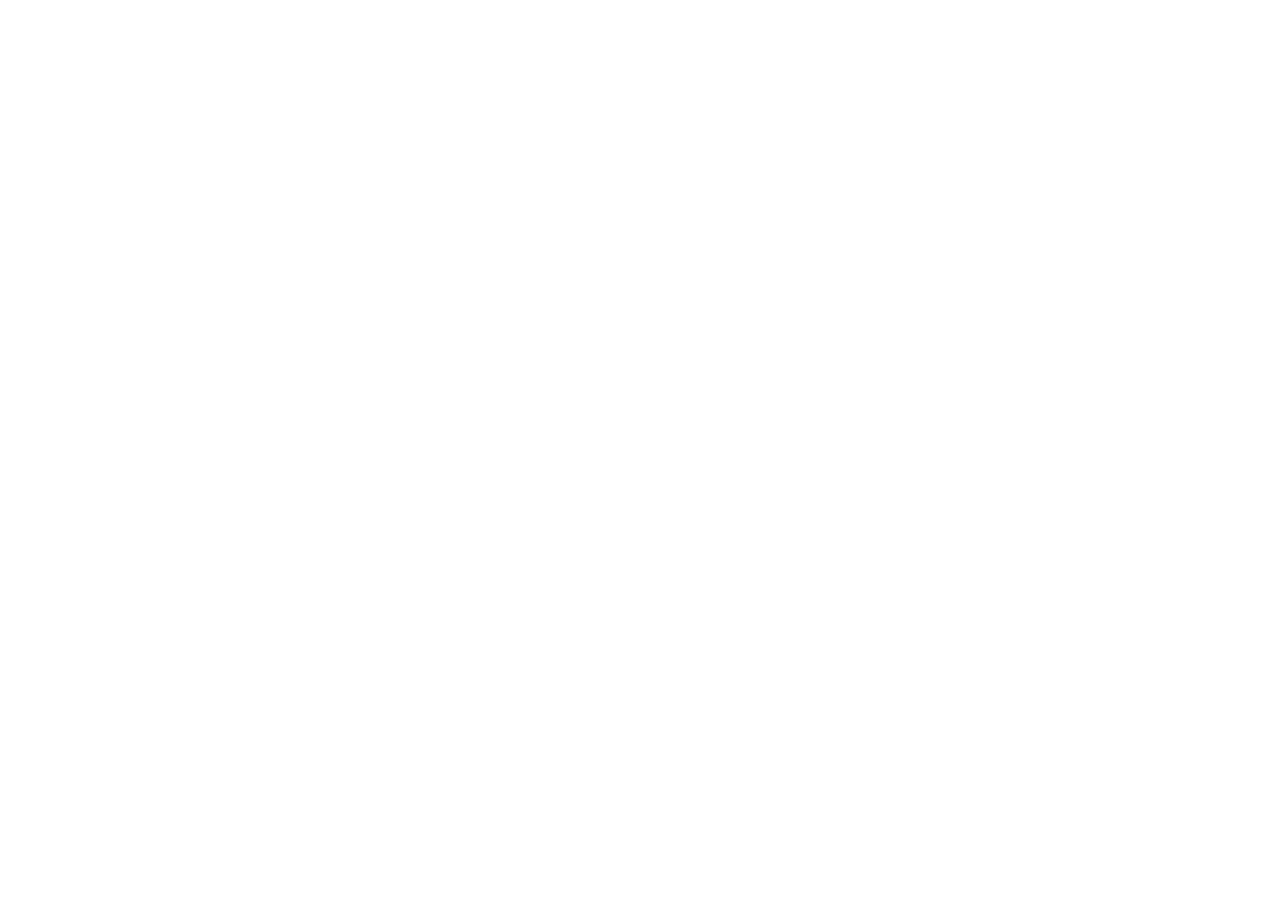
==== index.html @ 872af357 "Initial commit" ====
<!DOCTYPE html>
<html lang="en">
<head>
    <meta charset="UTF-8">
    <meta http-equiv="X-UA-Compatible" content="IE=edge">
    <meta name="viewport" content="width=device-width, initial-scale=1.0">
    <title>WDD230 Page</title>
</head>
<body>
    
</body>
</html>
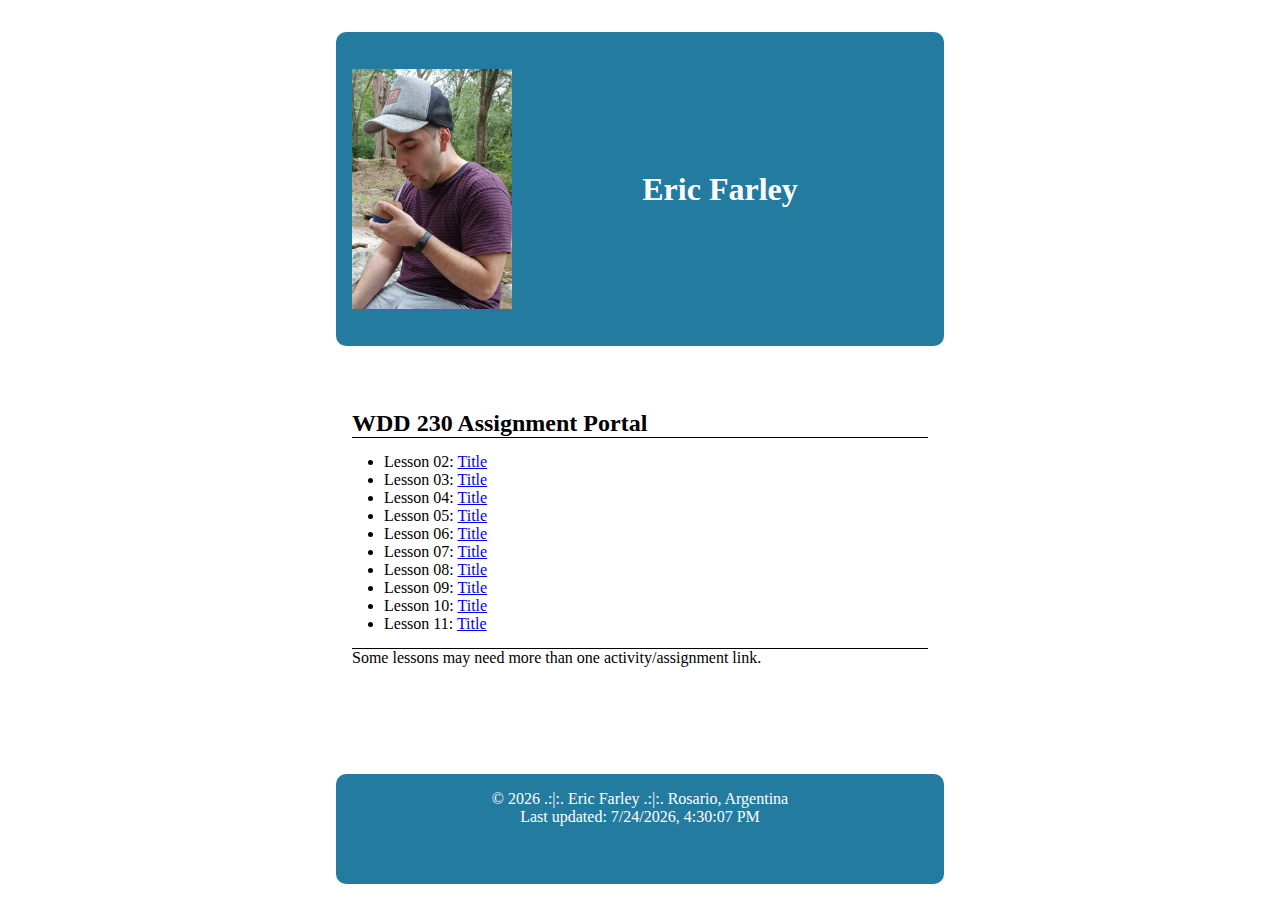
==== commit 67416061: "Added script and styles" ====
--- a/index.html
+++ b/index.html
@@ -1,12 +1,46 @@
 <!DOCTYPE html>
 <html lang="en">
+
 <head>
     <meta charset="UTF-8">
     <meta http-equiv="X-UA-Compatible" content="IE=edge">
     <meta name="viewport" content="width=device-width, initial-scale=1.0">
+    <link rel="stylesheet" href="./styles/styles.css">
     <title>WDD230 Page</title>
 </head>
+
 <body>
-    
+    <header>
+        <img src="./images/chill-optimized.jpg" alt="Profile picture"/>
+        <h1>Eric Farley</h1>
+    </header>
+
+    <main>
+
+        <h2>WDD 230 Assignment Portal</h2>
+
+        <ul>
+            <li>Lesson 02: <a target="_blank" href="https://byui.instructure.com/courses/207554/assignments/9558599?module_item_id=26512476">Title</a></li>
+            <li>Lesson 03: <a target="_blank" href="https://byui.instructure.com/courses/207554/assignments/9558617?module_item_id=26512656">Title</a></li>
+            <li>Lesson 04: <a target="_blank" href="https://byui.instructure.com/courses/207554/assignments/9558627?module_item_id=26512880">Title</a></li>
+            <li>Lesson 05: <a target="_blank" href="https://byui.instructure.com/courses/207554/assignments/9558645?module_item_id=26513092">Title</a></li>
+            <li>Lesson 06: <a target="_blank" href="https://byui.instructure.com/courses/207554/assignments/9558747?module_item_id=26513314">Title</a></li>
+            <li>Lesson 07: <a target="_blank" href="https://byui.instructure.com/courses/207554/assignments/9558771?module_item_id=26513518">Title</a></li>
+            <li>Lesson 08: <a target="_blank" href="https://byui.instructure.com/courses/207554/assignments/9558783?module_item_id=26513746">Title</a></li>
+            <li>Lesson 09: <a target="_blank" href="https://byui.instructure.com/courses/207554/assignments/9558805?module_item_id=26513922">Title</a></li>
+            <li>Lesson 10: <a target="_blank" href="https://byui.instructure.com/courses/207554/assignments/9558815?module_item_id=26514064">Title</a></li>
+            <li>Lesson 11: <a target="_blank" href="https://byui.instructure.com/courses/207554/assignments/9558917?module_item_id=26514180">Title</a></li>
+        </ul>
+        <p>Some lessons may need more than one activity/assignment link.</p>
+
+    </main>
+    <footer>
+        <div>
+            <p>&copy; <span id="year"></span> .:|:. Eric Farley .:|:. Rosario, Argentina</p>
+            <p>Last updated: <span id="lastUpdated"></span></p>
+        </div>
+    </footer>
+    <script src="./scripts/main.js"></script>
 </body>
+
 </html>--- a/styles/styles.css
+++ b/styles/styles.css
@@ -0,0 +1,74 @@
+:root {
+    --main-color: #247BA0;
+    --text-color: white;
+}
+
+* {
+    padding: 0;
+    margin: 0;
+    box-sizing: border-box;
+}
+html, body { height: 100%; }
+
+body {
+    display: grid;
+    grid-template-columns: 1fr 2fr 1fr;
+}
+
+header, main, footer {
+    grid-column: 2 / 3;
+}
+
+header {
+    display: grid;
+    grid-template-columns: 1fr 3fr;
+    margin: 2rem 1rem 1rem;
+    padding: 1rem;
+    border-radius: 10px;
+    background-color: var(--main-color);
+    color: var(--text-color);
+}
+
+header h1, img {
+    text-align: center;
+    align-self: center;
+}
+
+main {
+    margin: 2rem 1rem 1rem;
+    padding: 1rem;
+}
+
+main ul {
+    margin-left: 2rem;
+    padding: 15px 0;
+}
+
+main p {
+    border-top: 1px solid black;
+}
+
+main h2 {
+    border-bottom: 1px solid black;
+}
+
+header img {
+    width: 160px;
+    height: auto;
+}
+
+footer {
+    display: grid;
+    grid-template-columns: 1fr 3fr 1fr;
+    margin: 2rem 1rem 1rem;
+    padding: 1rem;
+    border-radius: 10px;
+    background-color: var(--main-color);
+    color: var(--text-color);
+}
+
+footer div {
+    grid-column: 2 / 3;
+    text-align: center; 
+}
+
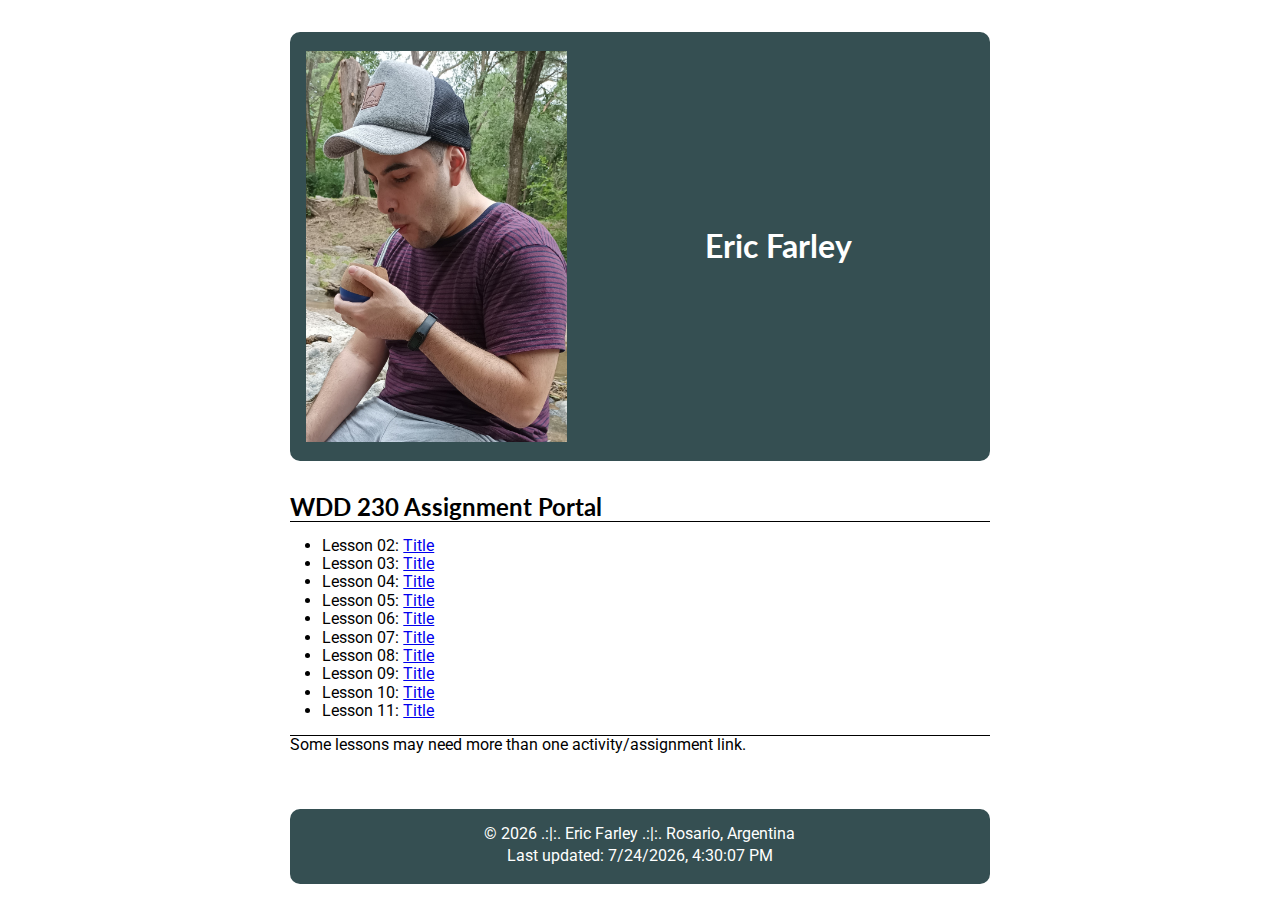
==== commit 624831b3: "Finished lesson 2" ====
--- a/index.html
+++ b/index.html
@@ -6,6 +6,11 @@
     <meta http-equiv="X-UA-Compatible" content="IE=edge">
     <meta name="viewport" content="width=device-width, initial-scale=1.0">
     <link rel="stylesheet" href="./styles/styles.css">
+    <link rel="stylesheet" href="./styles/normalize.css">
+    <link rel="stylesheet" href="./styles/medium.css">
+    <link rel="preconnect" href="https://fonts.googleapis.com">
+    <link rel="preconnect" href="https://fonts.gstatic.com" crossorigin>
+    <link href="https://fonts.googleapis.com/css2?family=Lato:ital,wght@0,300;0,400;1,300;1,400&family=Roboto:ital,wght@0,300;0,400;1,300;1,400&display=swap" rel="stylesheet">
     <title>WDD230 Page</title>
 </head>
 
@@ -20,7 +25,7 @@
         <h2>WDD 230 Assignment Portal</h2>
 
         <ul>
-            <li>Lesson 02: <a target="_blank" href="https://byui.instructure.com/courses/207554/assignments/9558599?module_item_id=26512476">Title</a></li>
+            <li>Lesson 02: <a target="_blank" href="./lesson2/design-principles.html">Title</a></li>
             <li>Lesson 03: <a target="_blank" href="https://byui.instructure.com/courses/207554/assignments/9558617?module_item_id=26512656">Title</a></li>
             <li>Lesson 04: <a target="_blank" href="https://byui.instructure.com/courses/207554/assignments/9558627?module_item_id=26512880">Title</a></li>
             <li>Lesson 05: <a target="_blank" href="https://byui.instructure.com/courses/207554/assignments/9558645?module_item_id=26513092">Title</a></li>
@@ -35,10 +40,8 @@
 
     </main>
     <footer>
-        <div>
-            <p>&copy; <span id="year"></span> .:|:. Eric Farley .:|:. Rosario, Argentina</p>
-            <p>Last updated: <span id="lastUpdated"></span></p>
-        </div>
+        <p>&copy; <span id="year"></span> .:|:. Eric Farley .:|:. Rosario, Argentina</p>
+        <p>Last updated: <span id="lastUpdated"></span></p>
     </footer>
     <script src="./scripts/main.js"></script>
 </body>
--- a/styles/styles.css
+++ b/styles/styles.css
@@ -1,6 +1,8 @@
 :root {
-    --main-color: #247BA0;
-    --text-color: white;
+    --main-dark-color: #354F52;
+    --main-light-color: #CAD2C5;
+    --text-dark-color: white;
+    --text-light-color: black;
 }
 
 * {
@@ -10,9 +12,12 @@
 }
 html, body { height: 100%; }
 
+h1, h2, h3, h4 { font-family: 'Lato', sans-serif; }
+p, li, a { font-family: 'Roboto', sans-serif; }
+
 body {
     display: grid;
-    grid-template-columns: 1fr 2fr 1fr;
+    grid-template-columns: 0.5fr 2fr 0.5fr;
 }
 
 header, main, footer {
@@ -22,20 +27,21 @@
 header {
     display: grid;
     grid-template-columns: 1fr 3fr;
+    gap: 0 1rem;
     margin: 2rem 1rem 1rem;
     padding: 1rem;
     border-radius: 10px;
-    background-color: var(--main-color);
-    color: var(--text-color);
+    background-color: var(--main-dark-color);
+    color: var(--text-dark-color);
 }
 
 header h1, img {
-    text-align: center;
     align-self: center;
+    justify-self: center;
 }
 
 main {
-    margin: 2rem 1rem 1rem;
+    margin-top: 1rem 0.5rem 0.5rem;
     padding: 1rem;
 }
 
@@ -53,8 +59,8 @@
 }
 
 header img {
-    width: 160px;
-    height: auto;
+    object-fit: cover;
+    width: 100%;
 }
 
 footer {
@@ -63,12 +69,50 @@
     margin: 2rem 1rem 1rem;
     padding: 1rem;
     border-radius: 10px;
-    background-color: var(--main-color);
-    color: var(--text-color);
+    background-color: var(--main-dark-color);
+    color: var(--text-dark-color);
 }
 
-footer div {
+footer p {
     grid-column: 2 / 3;
     text-align: center; 
 }
 
+section {
+    display: grid;
+    grid-template-columns: auto;
+    gap: 1rem 1rem;
+}
+
+article {
+    background-color: var(--main-light-color);
+    border-radius: 15px;
+    margin: 2rem 0;
+}
+
+article h3 {
+    background-color: var(--main-dark-color);
+    color: var(--text-dark-color);
+    border-radius: 15px 15px 0 0;
+    padding: 1rem;
+}
+
+article h4 {
+    padding: 1rem;
+}
+
+article a {
+    display: block;;
+    padding: 0.5rem 1rem;
+}
+
+article img {
+    padding: 1rem;
+    border-radius: 25px;
+    object-fit: cover;
+    width: 100%;
+}
+
+article p {
+    padding: 1rem;
+}--- a/styles/medium.css
+++ b/styles/medium.css
@@ -0,0 +1,33 @@
+@media (min-width: 600px) {
+    body {
+        grid-template-columns: 1rem 2fr 1rem;
+    }
+
+    header {
+        grid-template-columns: auto;
+    }
+
+    section {
+        grid-template-columns: 1fr;
+    }
+}
+
+@media (min-width: 768px) {
+    body {
+        grid-template-columns: .75fr 2fr .75fr;
+    }
+    
+    header {
+        grid-template-columns: 2fr 3fr;
+    }
+
+    section {
+        grid-template-columns: repeat(2, 1fr);
+    }
+}
+
+@media (min-width: 992px) {
+    section {
+        grid-template-columns: repeat(3, 1fr);
+    }
+}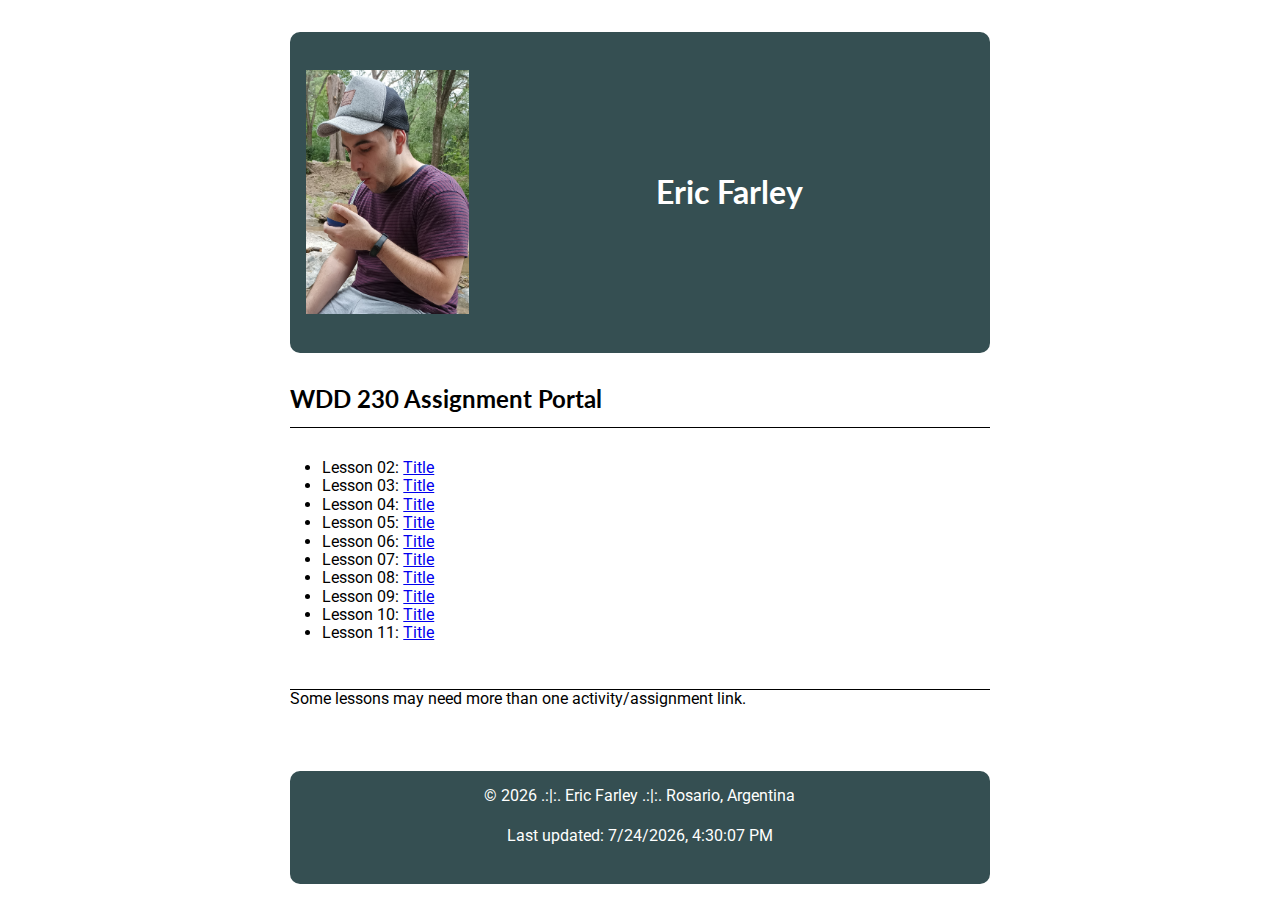
==== commit 8e0c3c02: "Lesson 3 (WIP), 4 (WIP) & 5 (Completed)" ====
--- a/index.html
+++ b/index.html
@@ -25,16 +25,16 @@
         <h2>WDD 230 Assignment Portal</h2>
 
         <ul>
-            <li>Lesson 02: <a target="_blank" href="./lesson2/design-principles.html">Title</a></li>
-            <li>Lesson 03: <a target="_blank" href="https://byui.instructure.com/courses/207554/assignments/9558617?module_item_id=26512656">Title</a></li>
-            <li>Lesson 04: <a target="_blank" href="https://byui.instructure.com/courses/207554/assignments/9558627?module_item_id=26512880">Title</a></li>
-            <li>Lesson 05: <a target="_blank" href="https://byui.instructure.com/courses/207554/assignments/9558645?module_item_id=26513092">Title</a></li>
-            <li>Lesson 06: <a target="_blank" href="https://byui.instructure.com/courses/207554/assignments/9558747?module_item_id=26513314">Title</a></li>
-            <li>Lesson 07: <a target="_blank" href="https://byui.instructure.com/courses/207554/assignments/9558771?module_item_id=26513518">Title</a></li>
-            <li>Lesson 08: <a target="_blank" href="https://byui.instructure.com/courses/207554/assignments/9558783?module_item_id=26513746">Title</a></li>
-            <li>Lesson 09: <a target="_blank" href="https://byui.instructure.com/courses/207554/assignments/9558805?module_item_id=26513922">Title</a></li>
-            <li>Lesson 10: <a target="_blank" href="https://byui.instructure.com/courses/207554/assignments/9558815?module_item_id=26514064">Title</a></li>
-            <li>Lesson 11: <a target="_blank" href="https://byui.instructure.com/courses/207554/assignments/9558917?module_item_id=26514180">Title</a></li>
+            <li>Lesson 02: <a href="./lesson2/">Title</a></li>
+            <li>Lesson 03: <a href="./lesson3/">Title</a></li>
+            <li>Lesson 04: <a href="./chamber/">Title</a></li>
+            <li>Lesson 05: <a href="./lesson5/bom.html">Title</a></li>
+            <li>Lesson 06: <a href="https://byui.instructure.com/courses/207554/assignments/9558747?module_item_id=26513314">Title</a></li>
+            <li>Lesson 07: <a href="https://byui.instructure.com/courses/207554/assignments/9558771?module_item_id=26513518">Title</a></li>
+            <li>Lesson 08: <a href="https://byui.instructure.com/courses/207554/assignments/9558783?module_item_id=26513746">Title</a></li>
+            <li>Lesson 09: <a href="https://byui.instructure.com/courses/207554/assignments/9558805?module_item_id=26513922">Title</a></li>
+            <li>Lesson 10: <a href="https://byui.instructure.com/courses/207554/assignments/9558815?module_item_id=26514064">Title</a></li>
+            <li>Lesson 11: <a href="https://byui.instructure.com/courses/207554/assignments/9558917?module_item_id=26514180">Title</a></li>
         </ul>
         <p>Some lessons may need more than one activity/assignment link.</p>
 
--- a/styles/styles.css
+++ b/styles/styles.css
@@ -40,7 +40,47 @@
     justify-self: center;
 }
 
+header img {
+    object-fit: cover;
+    width: 100%;
+}
+
+nav {
+    grid-column: 2 / 3;
+	display: grid;
+    grid-template-columns: repeat(5, 1fr);
+    justify-items: center;
+    align-items: center;
+    background-color: var(--main-dark-color);
+    gap: 0 1rem;
+    margin: 0 1rem 1rem;
+    padding: 1rem;
+    border-radius: 10px;
+}
+
+nav div {
+    width: 100%;
+}
+
+nav a {
+	display: block;
+	color: var(--text-dark-color);
+	text-align: center;
+	padding: 15px;
+	text-decoration: none;
+	font-size: 0.9rem;
+}
+
+nav a:hover {
+	background-color: var(--main-light-color);
+	color: var(--text-light-color);
+    border-radius: 10px;
+}
+
 main {
+    display: grid !important;
+    grid-template-columns: auto;
+    gap: 1rem 0;
     margin-top: 1rem 0.5rem 0.5rem;
     padding: 1rem;
 }
@@ -58,30 +98,26 @@
     border-bottom: 1px solid black;
 }
 
-header img {
-    object-fit: cover;
-    width: 100%;
-}
-
-footer {
-    display: grid;
-    grid-template-columns: 1fr 3fr 1fr;
-    margin: 2rem 1rem 1rem;
-    padding: 1rem;
-    border-radius: 10px;
-    background-color: var(--main-dark-color);
-    color: var(--text-dark-color);
-}
-
-footer p {
-    grid-column: 2 / 3;
-    text-align: center; 
-}
-
 section {
     display: grid;
     grid-template-columns: auto;
     gap: 1rem 1rem;
+}
+
+section h3 {
+    grid-column: 1 / -1;
+}
+
+section p {
+    grid-row: 2;
+    grid-column: 1 / -1;
+}
+
+section img {
+    object-fit: cover;
+    width: 100%;
+    grid-row: 3;
+    grid-column: 2 / 3;
 }
 
 article {
@@ -115,4 +151,19 @@
 
 article p {
     padding: 1rem;
+}
+
+footer {
+    display: grid;
+    grid-template-columns: 1fr 3fr 1fr;
+    margin: 2rem 1rem 1rem;
+    padding: 1rem;
+    border-radius: 10px;
+    background-color: var(--main-dark-color);
+    color: var(--text-dark-color);
+}
+
+footer p {
+    grid-column: 2 / 3;
+    text-align: center; 
 }--- a/styles/medium.css
+++ b/styles/medium.css
@@ -1,3 +1,18 @@
+@media (max-width: 600px) {
+    body {
+        grid-template-columns: 1fr;
+    }
+
+    header {
+        grid-template-columns: auto;
+    }
+    
+    nav {
+        grid-template-columns: 1fr;
+    }
+
+}
+
 @media (min-width: 600px) {
     body {
         grid-template-columns: 1rem 2fr 1rem;
@@ -8,6 +23,10 @@
     }
 
     section {
+        grid-template-columns: 1fr;
+    }
+
+    nav {
         grid-template-columns: 1fr;
     }
 }
@@ -24,10 +43,22 @@
     section {
         grid-template-columns: repeat(2, 1fr);
     }
+
+    nav {
+        grid-template-columns: repeat(4, 1fr);
+    }
 }
 
 @media (min-width: 992px) {
+    header {
+        grid-template-columns: 1fr 3fr;
+    }
+
     section {
         grid-template-columns: repeat(3, 1fr);
     }
+
+    nav {
+        grid-template-columns: repeat(4, 1fr);
+    }
 }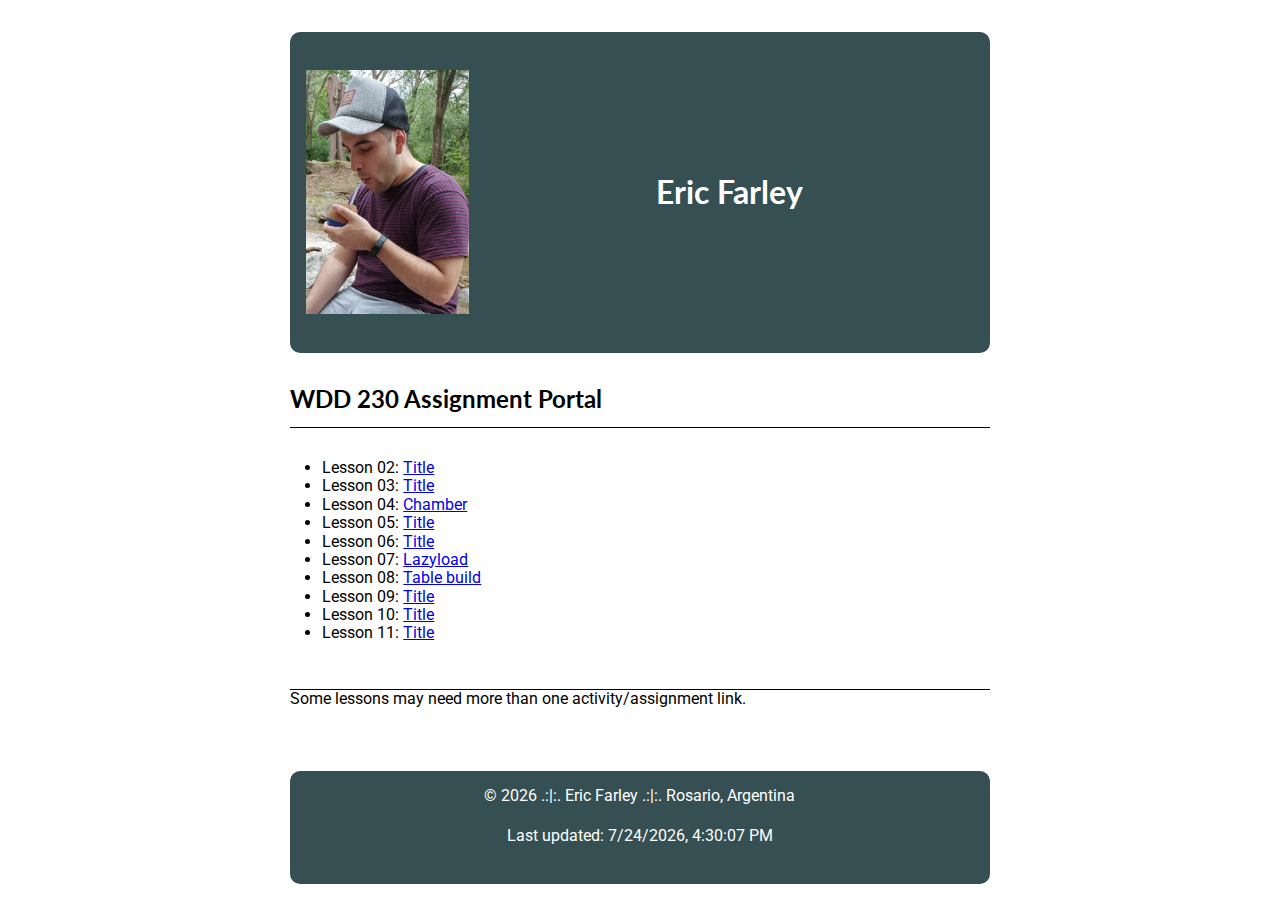
==== commit ecbc6c21: "Index fix" ====
--- a/index.html
+++ b/index.html
@@ -27,11 +27,11 @@
         <ul>
             <li>Lesson 02: <a href="./lesson2/">Title</a></li>
             <li>Lesson 03: <a href="./lesson3/">Title</a></li>
-            <li>Lesson 04: <a href="./chamber/">Title</a></li>
+            <li>Lesson 04: <a href="./chamber/">Chamber</a></li>
             <li>Lesson 05: <a href="./lesson5/bom.html">Title</a></li>
             <li>Lesson 06: <a href="https://byui.instructure.com/courses/207554/assignments/9558747?module_item_id=26513314">Title</a></li>
-            <li>Lesson 07: <a href="https://byui.instructure.com/courses/207554/assignments/9558771?module_item_id=26513518">Title</a></li>
-            <li>Lesson 08: <a href="https://byui.instructure.com/courses/207554/assignments/9558783?module_item_id=26513746">Title</a></li>
+            <li>Lesson 07: <a href="./lesson7/lazyload.html">Lazyload</a></li>
+            <li>Lesson 08: <a href="lesson8/tablebuild.html">Table build</a></li>
             <li>Lesson 09: <a href="https://byui.instructure.com/courses/207554/assignments/9558805?module_item_id=26513922">Title</a></li>
             <li>Lesson 10: <a href="https://byui.instructure.com/courses/207554/assignments/9558815?module_item_id=26514064">Title</a></li>
             <li>Lesson 11: <a href="https://byui.instructure.com/courses/207554/assignments/9558917?module_item_id=26514180">Title</a></li>
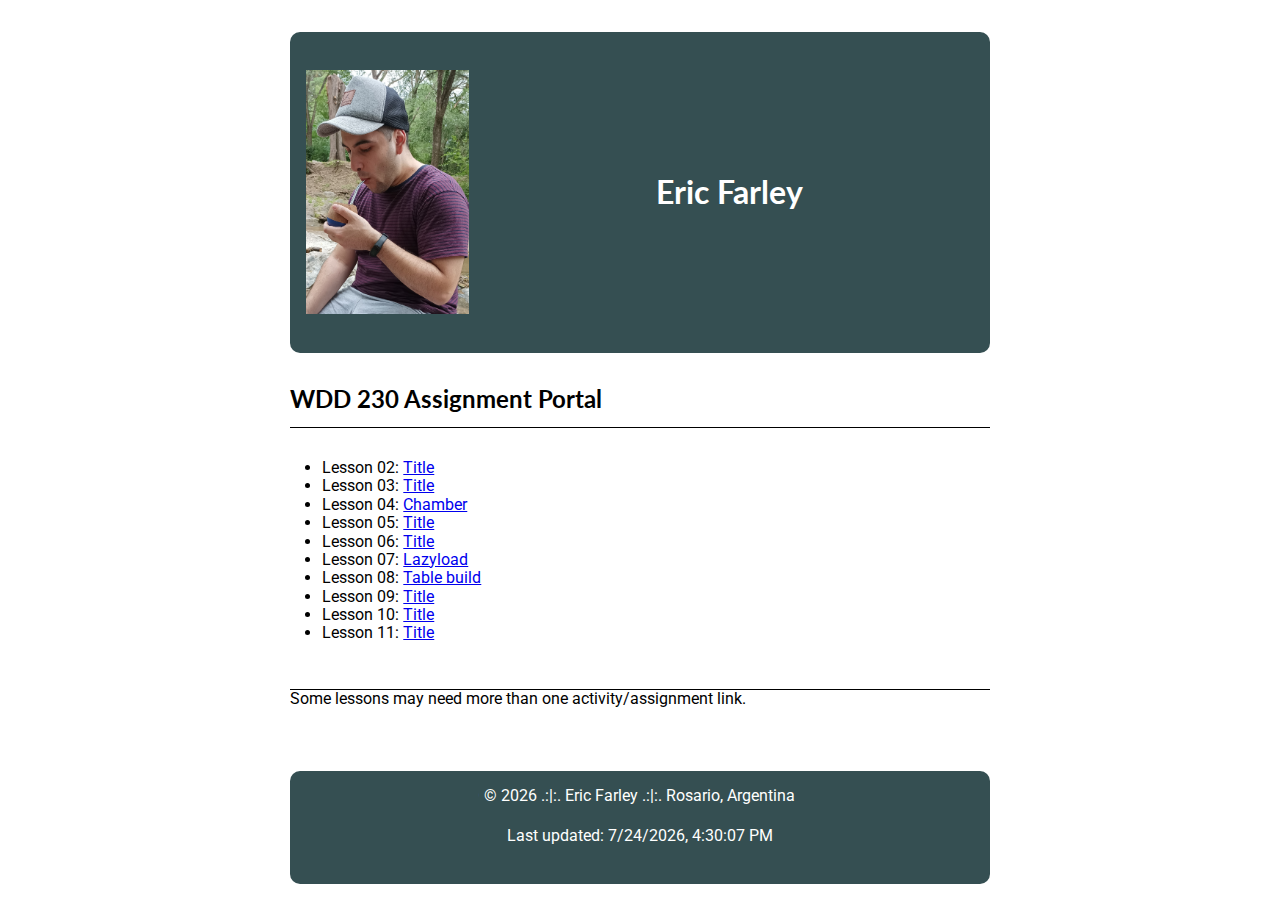
==== commit 75e3d8b2: "Added prophets page" ====
--- a/index.html
+++ b/index.html
@@ -32,7 +32,7 @@
             <li>Lesson 06: <a href="https://byui.instructure.com/courses/207554/assignments/9558747?module_item_id=26513314">Title</a></li>
             <li>Lesson 07: <a href="./lesson7/lazyload.html">Lazyload</a></li>
             <li>Lesson 08: <a href="lesson8/tablebuild.html">Table build</a></li>
-            <li>Lesson 09: <a href="https://byui.instructure.com/courses/207554/assignments/9558805?module_item_id=26513922">Title</a></li>
+            <li>Lesson 09: <a href="lesson9/prophets.html">Title</a></li>
             <li>Lesson 10: <a href="https://byui.instructure.com/courses/207554/assignments/9558815?module_item_id=26514064">Title</a></li>
             <li>Lesson 11: <a href="https://byui.instructure.com/courses/207554/assignments/9558917?module_item_id=26514180">Title</a></li>
         </ul>
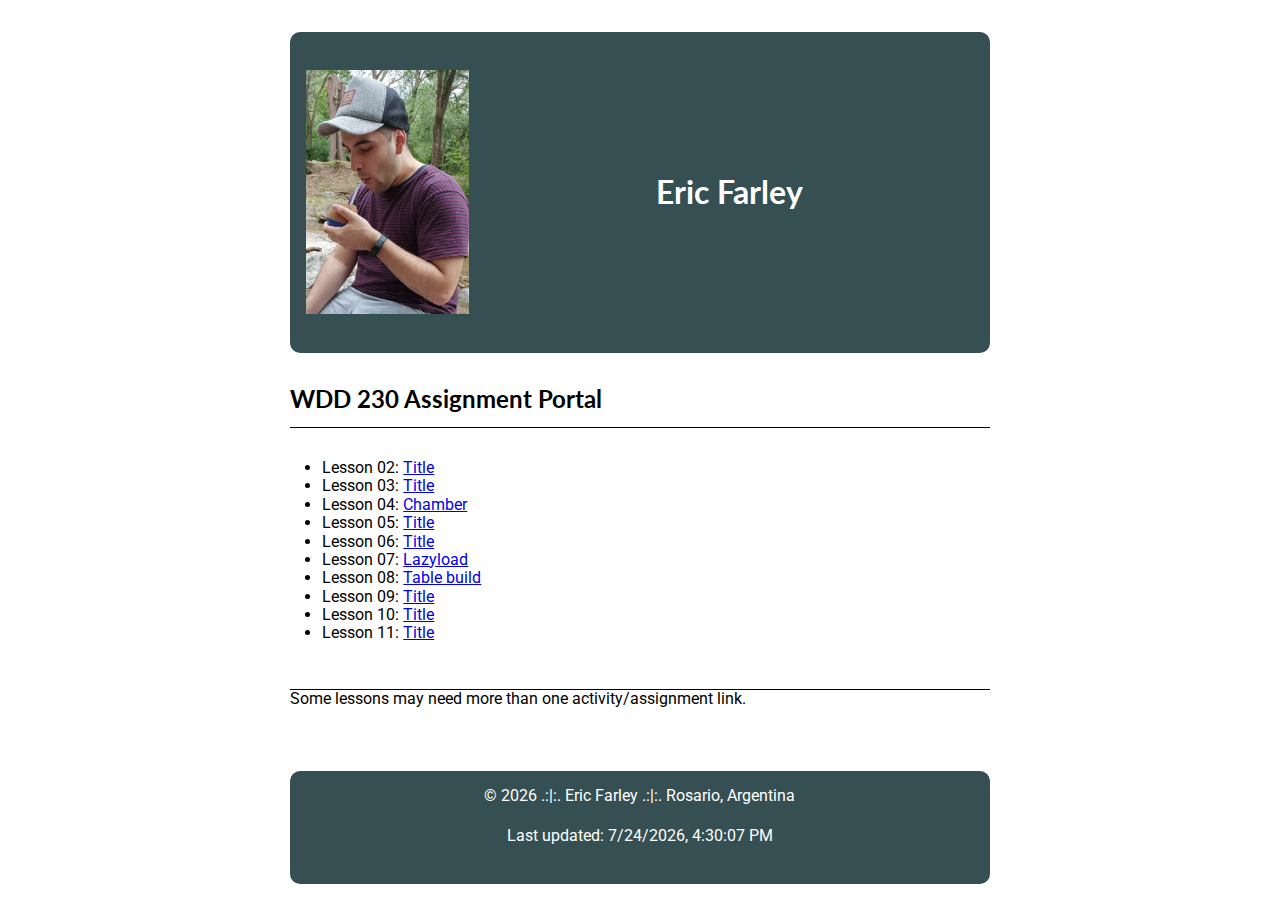
==== commit 44ec48cc: "Created Weather Map" ====
--- a/index.html
+++ b/index.html
@@ -33,7 +33,7 @@
             <li>Lesson 07: <a href="./lesson7/lazyload.html">Lazyload</a></li>
             <li>Lesson 08: <a href="lesson8/tablebuild.html">Table build</a></li>
             <li>Lesson 09: <a href="lesson9/prophets.html">Title</a></li>
-            <li>Lesson 10: <a href="https://byui.instructure.com/courses/207554/assignments/9558815?module_item_id=26514064">Title</a></li>
+            <li>Lesson 10: <a href="lesson10/weather-api.html">Title</a></li>
             <li>Lesson 11: <a href="https://byui.instructure.com/courses/207554/assignments/9558917?module_item_id=26514180">Title</a></li>
         </ul>
         <p>Some lessons may need more than one activity/assignment link.</p>
